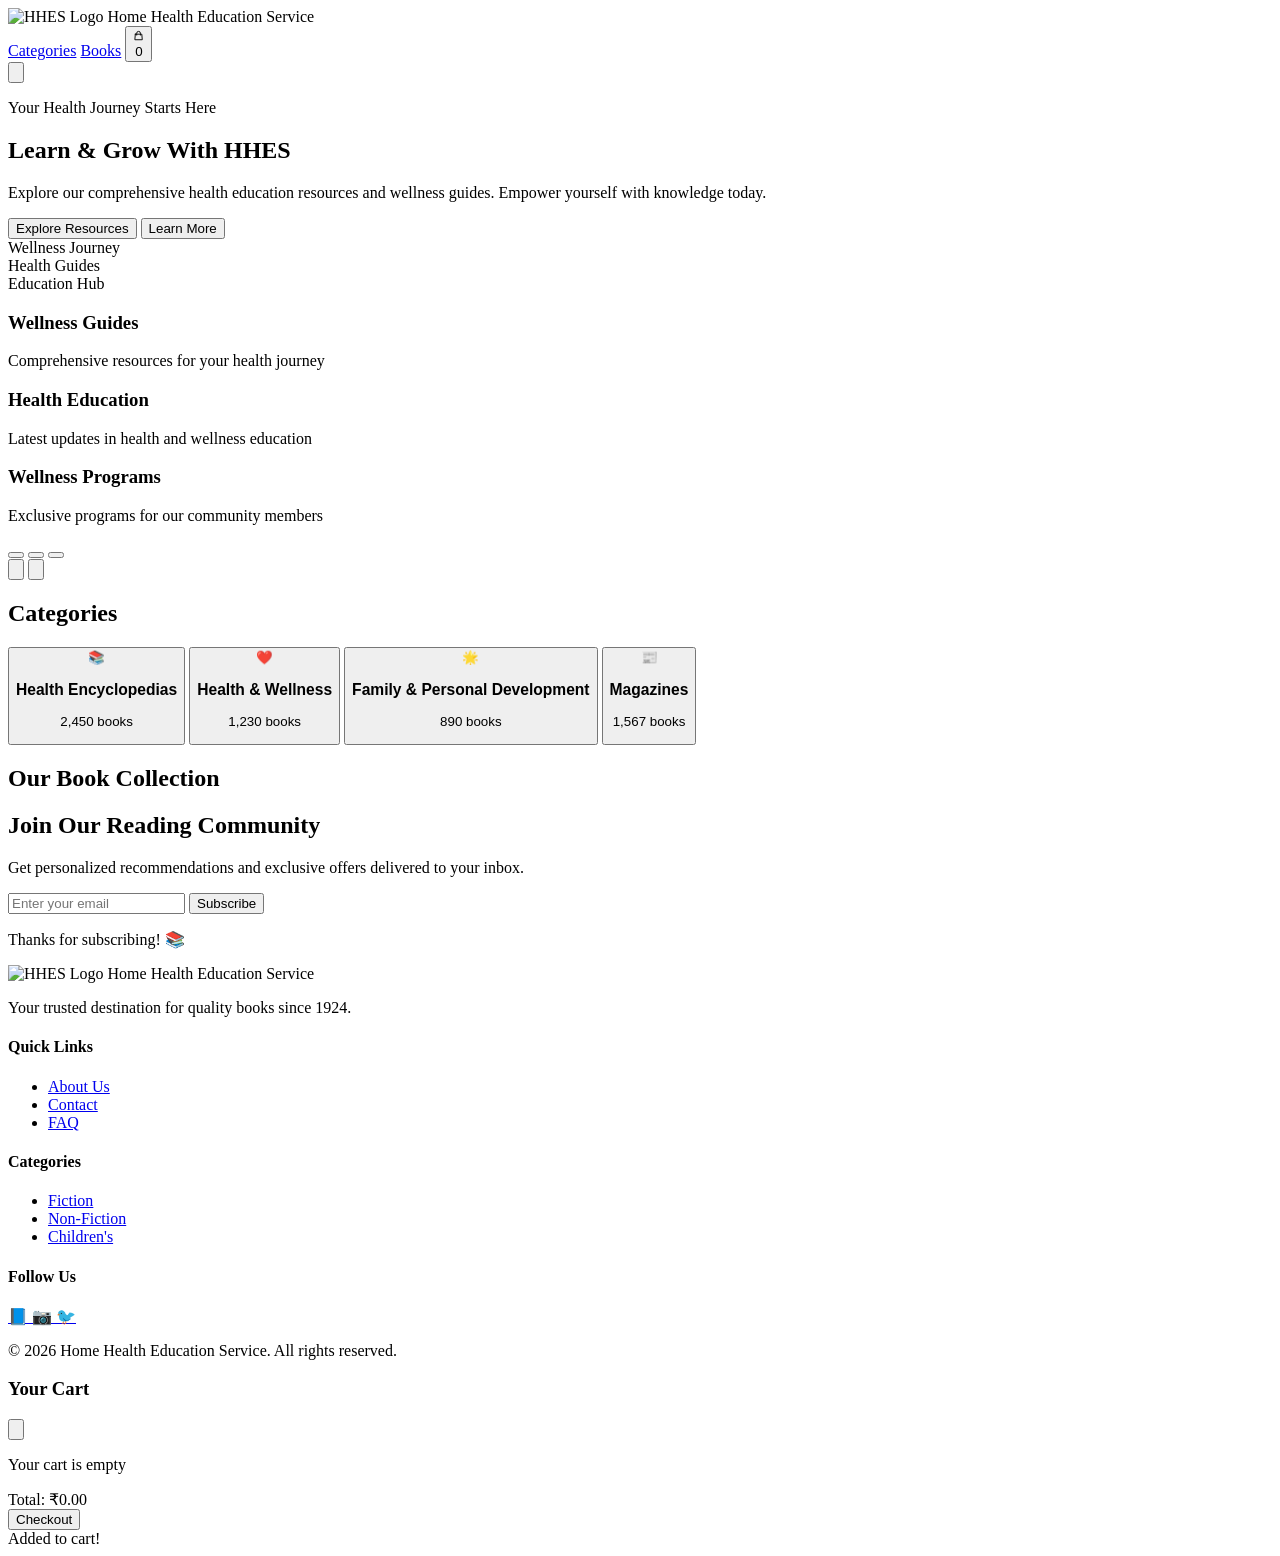
==== index.html @ a58db5fb "Add files via upload" ====
<!DOCTYPE html>
<html lang="en" class="h-full">
<head>
  <meta charset="UTF-8">
  <meta name="viewport" content="width=device-width, initial-scale=1.0">
  <title>Home Health Education Service</title>
  <script src="https://cdn.tailwindcss.com/3.4.17"></script>
  <script src="/_sdk/element_sdk.js"></script>
  <link rel="preconnect" href="https://fonts.googleapis.com">
  <link rel="preconnect" href="https://fonts.gstatic.com" crossorigin>
  <link href="https://fonts.googleapis.com/css2?family=Playfair+Display:wght@400;600;700&family=Source+Sans+3:wght@300;400;500;600&display=swap" rel="stylesheet">
  <link rel="stylesheet" href="assets/css/styles.css">
  <script src="/_sdk/data_sdk.js" type="text/javascript"></script>
</head>
<body class="h-full font-booody bg-amber-50 text-slate-800 overflow-auto">
  <div class="w-full min-h-full">
    <!-- Navigation -->
    <nav class="bg-white/80 backdrop-blur-md sticky top-0 z-50 border-b border-amber-200/50">
      <div class="max-w-7xl mx-auto px-4 sm:px-6 lg:px-8">
        <div class="flex justify-between items-center h-16">
          <div class="flex items-center gap-2">
            <!-- HHES logo; replace the src with your actual logo file -->
            <img src="assets/images/hhes-logo.png" alt="HHES Logo" class="hhes-logo w-8 h-8" />
            <span id="nav-store-name" class="font-display text-xl font-bold text-slate-800">Home Health Education Service</span>
          </div>
          <div id="nav-links" class="flex hidden md:flex flex-col md:flex-row items-center gap-4 md:gap-8 absolute md:static top-full left-0 w-full md:w-auto bg-white md:bg-transparent py-4 md:py-0">
            <a href="#categories" class="w-full text-center text-slate-600 hover:text-amber-700 transition-colors font-medium md:w-auto">Categories</a>
            <a href="#books" class="w-full text-center text-slate-600 hover:text-amber-700 transition-colors font-medium md:w-auto">Books</a>
            <button id="cart-btn" class="relative w-full flex justify-center items-center p-2 text-slate-600 hover:text-amber-700 transition-colors md:w-auto">
              <svg class="w-6 h-6" fill="none" stroke="currentColor" viewbox="0 0 24 24">
                <path stroke-linecap="round" stroke-linejoin="round" stroke-width="2" d="M16 11V7a4 4 0 00-8 0v4M5 9h14l1 12H4L5 9z" />
              </svg>
              <span id="cart-count" class="absolute -top-1 -right-1 bg-amber-600 text-white text-xs w-5 h-5 rounded-full flex items-center justify-center font-bold hidden">0</span>
            </button>
          </div>
          <button id="mobile-menu-btn" class="md:hidden p-2 text-slate-600">
            <svg class="w-6 h-6" fill="none" stroke="currentColor" viewbox="0 0 24 24">
              <path stroke-linecap="round" stroke-linejoin="round" stroke-width="2" d="M4 6h16M4 12h16M4 18h16" />
            </svg>
          </button>
        </div>
      </div>
    </nav>


    <!-- Hero Section -->
    <section class="relative overflow-hidden bg-gradient-to-br from-slate-800 via-slate-700 to-amber-900 py-20 lg:py-28">
      <div class="absolute inset-0 opacity-10">
        <div class="absolute top-10 left-10 w-72 h-72 bg-amber-400 rounded-full blur-3xl"></div>
        <div class="absolute bottom-10 right-10 w-96 h-96 bg-blue-400 rounded-full blur-3xl"></div>
      </div>
      <div class="relative max-w-7xl mx-auto px-4 sm:px-6 lg:px-8">
        <div class="grid lg:grid-cols-2 gap-12 items-center">
          <div class="text-center lg:text-left">
            <p id="tagline" class="text-amber-300 font-medium tracking-wider uppercase mb-4 animate-fade-in">Your Health Journey Starts Here</p>
            <h1 id="hero-title" class="font-display text-4xl sm:text-5xl lg:text-6xl font-bold text-white mb-6 leading-tight animate-fade-in animate-delay-1">Learn & Grow With HHES</h1>
            <p id="hero-subtitle" class="text-slate-300 text-lg sm:text-xl mb-8 max-w-xl mx-auto lg:mx-0 animate-fade-in animate-delay-2">Explore our comprehensive health education resources and wellness guides. Empower yourself with knowledge today.</p>
            <div class="flex flex-col sm:flex-row gap-4 justify-center lg:justify-start animate-fade-in animate-delay-3">
              <button id="cta-btn" class="bg-amber-500 hover:bg-amber-400 text-slate-900 font-semibold px-8 py-4 rounded-lg transition-all transform hover:scale-105 shadow-lg shadow-amber-500/30"> Explore Resources </button>
              <button class="border-2 border-white/30 hover:border-white/60 text-white font-semibold px-8 py-4 rounded-lg transition-all hover:bg-white/10"> Learn More </button>
            </div>
          </div>
          <div class="hidden lg:flex justify-center float-animation">
            <div class="relative">
              <div class="absolute -inset-4 bg-gradient-to-r from-amber-400 to-orange-500 rounded-2xl blur-2xl opacity-30"></div>
              <div class="relative bg-white rounded-2xl p-6 shadow-2xl">
                <div class="flex gap-4">
                  <div class="w-32 h-48 bg-gradient-to-br from-rose-400 to-rose-600 rounded-lg shadow-lg flex items-center justify-center"><span class="text-white font-display text-sm font-bold text-center px-2">Wellness Journey</span></div>
                  <div class="w-32 h-48 bg-gradient-to-br from-blue-400 to-indigo-600 rounded-lg shadow-lg flex items-center justify-center transform -translate-y-4"><span class="text-white font-display text-sm font-bold text-center px-2">Health Guides</span></div>
                  <div class="w-32 h-48 bg-gradient-to-br from-emerald-400 to-teal-600 rounded-lg shadow-lg flex items-center justify-center"><span class="text-white font-display text-sm font-bold text-center px-2">Education Hub</span></div>
                </div>
              </div>
            </div>
          </div>
        </div>
      </div>
    </section>

    <!-- Carousel Section -->
    <section class="bg-gradient-to-r from-slate-800 to-slate-900 py-12">
      <div class="max-w-7xl mx-auto px-4 sm:px-6 lg:px-8">
        <div class="relative overflow-hidden rounded-2xl">
          <div class="flex transition-transform duration-500 ease-out" id="carousel-track" style="transform: translateX(0%);">
            <div class="carousel-slide min-w-full bg-gradient-to-r from-rose-500 to-rose-600 p-8 text-white flex items-center justify-center rounded-2xl">
              <div class="text-center">
                <h3 id="slide-1-title" class="font-display text-3xl font-bold mb-2">Wellness Guides</h3>
                <p class="text-rose-100">Comprehensive resources for your health journey</p>
              </div>
            </div>
            <div class="carousel-slide min-w-full bg-gradient-to-r from-blue-500 to-blue-600 p-8 text-white flex items-center justify-center rounded-2xl">
              <div class="text-center">
                <h3 id="slide-2-title" class="font-display text-3xl font-bold mb-2">Health Education</h3>
                <p class="text-blue-100">Latest updates in health and wellness education</p>
              </div>
            </div>
            <div class="carousel-slide min-w-full bg-gradient-to-r from-emerald-500 to-emerald-600 p-8 text-white flex items-center justify-center rounded-2xl">
              <div class="text-center">
                <h3 id="slide-3-title" class="font-display text-3xl font-bold mb-2">Wellness Programs</h3>
                <p class="text-emerald-100">Exclusive programs for our community members</p>
              </div>
            </div>
          </div>
          <div class="absolute bottom-4 left-1/2 transform -translate-x-1/2 flex gap-2">
            <button onclick="goToSlide(0)" class="carousel-dot w-3 h-3 bg-white rounded-full opacity-100 transition-opacity" data-slide="0"></button>
            <button onclick="goToSlide(1)" class="carousel-dot w-3 h-3 bg-white rounded-full opacity-50 transition-opacity" data-slide="1"></button>
            <button onclick="goToSlide(2)" class="carousel-dot w-3 h-3 bg-white rounded-full opacity-50 transition-opacity" data-slide="2"></button>
          </div>
          <button onclick="prevSlide()" class="absolute left-4 top-1/2 transform -translate-y-1/2 bg-black/30 hover:bg-black/50 text-white p-3 rounded-full transition-colors">
            <svg class="w-5 h-5" fill="none" stroke="currentColor" viewbox="0 0 24 24">
              <path stroke-linecap="round" stroke-linejoin="round" stroke-width="2" d="M15 19l-7-7 7-7" />
            </svg>
          </button>
          <button onclick="nextSlide()" class="absolute right-4 top-1/2 transform -translate-y-1/2 bg-black/30 hover:bg-black/50 text-white p-3 rounded-full transition-colors">
            <svg class="w-5 h-5" fill="none" stroke="currentColor" viewbox="0 0 24 24">
              <path stroke-linecap="round" stroke-linejoin="round" stroke-width="2" d="M9 5l7 7-7 7" />
            </svg>
          </button>
        </div>
      </div>
    </section>

    <!-- Categories Section -->
    <section id="categories" class="py-16 bg-white">
      <div class="max-w-7xl mx-auto px-4 sm:px-6 lg:px-8">
        <h2 class="font-display text-3xl font-bold text-center mb-12 gradient-text">Categories</h2>
        <div class="grid grid-cols-2 md:grid-cols-4 gap-4">
          <button class="category-btn group p-6 bg-gradient-to-br from-rose-50 to-rose-100 rounded-2xl hover:from-rose-100 hover:to-rose-200 transition-all border border-rose-200">
            <div class="text-4xl mb-3">📚</div>
            <h3 class="font-semibold text-slate-800">Health Encyclopedias</h3>
            <p class="text-sm text-slate-500 mt-1">2,450 books</p>
          </button>
          <button class="category-btn group p-6 bg-gradient-to-br from-blue-50 to-blue-100 rounded-2xl hover:from-blue-100 hover:to-blue-200 transition-all border border-blue-200">
            <div class="text-4xl mb-3">❤️</div>
            <h3 class="font-semibold text-slate-800">Health & Wellness</h3>
            <p class="text-sm text-slate-500 mt-1">1,230 books</p>
          </button>
          <button class="category-btn group p-6 bg-gradient-to-br from-purple-50 to-purple-100 rounded-2xl hover:from-purple-100 hover:to-purple-200 transition-all border border-purple-200">
            <div class="text-4xl mb-3">🌟</div>
            <h3 class="font-semibold text-slate-800">Family & Personal Development</h3>
            <p class="text-sm text-slate-500 mt-1">890 books</p>
          </button>
          <button class="category-btn group p-6 bg-gradient-to-br from-amber-50 to-amber-100 rounded-2xl hover:from-amber-100 hover:to-amber-200 transition-all border border-amber-200">
            <div class="text-4xl mb-3">📰</div>
            <h3 class="font-semibold text-slate-800">Magazines</h3>
            <p class="text-sm text-slate-500 mt-1">1,567 books</p>
          </button>
        </div>
      </div>
    </section>

    <!-- Books Section -->
    <section id="books" class="py-16 bg-slate-50">
      <div class="max-w-7xl mx-auto px-4 sm:px-6 lg:px-8">
        <h2 class="font-display text-3xl font-bold text-center mb-12 gradient-text">Our Book Collection</h2>
        <div id="books-grid" class="grid grid-cols-1 md:grid-cols-2 lg:grid-cols-4 gap-6">
          <!-- Books will be dynamically loaded here -->
        </div>
      </div>
    </section>


    <!-- Newsletter -->
    <section class="py-16 bg-gradient-to-r from-slate-800 to-slate-900">
      <div class="max-w-3xl mx-auto px-4 sm:px-6 lg:px-8 text-center">
        <h2 class="font-display text-3xl font-bold text-white mb-4">Join Our Reading Community</h2>
        <p class="text-slate-300 mb-8">Get personalized recommendations and exclusive offers delivered to your inbox.</p>
        <form id="newsletter-form" class="flex flex-col sm:flex-row gap-4 max-w-md mx-auto">
          <input type="email" placeholder="Enter your email" class="flex-1 px-4 py-3 rounded-lg bg-white/10 border border-white/20 text-white placeholder-slate-400 focus:outline-none focus:border-amber-400 transition-colors" required>
          <button type="submit" class="bg-amber-500 hover:bg-amber-400 text-slate-900 font-semibold px-6 py-3 rounded-lg transition-colors"> Subscribe </button>
        </form>
        <p id="newsletter-message" class="text-emerald-400 mt-4 hidden">Thanks for subscribing! 📚</p>
      </div>
    </section>

    <!-- Footer -->
    <footer class="bg-slate-900 text-slate-400 py-12">
      <div class="max-w-7xl mx-auto px-4 sm:px-6 lg:px-8">
        <div class="grid md:grid-cols-4 gap-8">
          <div>
            <div class="flex items-center gap-2 mb-4">
              <!-- HHES logo in footer -->
              <img src="assets/images/hhes-logo.png" alt="HHES Logo" class="hhes-logo w-6 h-6" />
              <span id="footer-store-name" class="font-display text-lg font-bold text-white">Home Health Education Service</span>
            </div>
            <p class="text-sm">Your trusted destination for quality books since 1924.</p>
          </div>
          <div>
            <h4 class="font-semibold text-white mb-4">Quick Links</h4>
            <ul class="space-y-2 text-sm">
              <li><a href="#" class="hover:text-amber-400 transition-colors">About Us</a></li>
              <li><a href="#" class="hover:text-amber-400 transition-colors">Contact</a></li>
              <li><a href="#" class="hover:text-amber-400 transition-colors">FAQ</a></li>
            </ul>
          </div>
          <div>
            <h4 class="font-semibold text-white mb-4">Categories</h4>
            <ul class="space-y-2 text-sm">
              <li><a href="#" class="hover:text-amber-400 transition-colors">Fiction</a></li>
              <li><a href="#" class="hover:text-amber-400 transition-colors">Non-Fiction</a></li>
              <li><a href="#" class="hover:text-amber-400 transition-colors">Children's</a></li>
            </ul>
          </div>
          <div>
            <h4 class="font-semibold text-white mb-4">Follow Us</h4>
            <div class="flex gap-4">
              <a href="#" class="w-10 h-10 bg-slate-800 rounded-full flex items-center justify-center hover:bg-amber-600 transition-colors"> <span class="text-lg">📘</span> </a>
              <a href="#" class="w-10 h-10 bg-slate-800 rounded-full flex items-center justify-center hover:bg-amber-600 transition-colors"> <span class="text-lg">📷</span> </a>
              <a href="#" class="w-10 h-10 bg-slate-800 rounded-full flex items-center justify-center hover:bg-amber-600 transition-colors"> <span class="text-lg">🐦</span> </a>
            </div>
          </div>
        </div>
        <div class="border-t border-slate-800 mt-8 pt-8 text-center text-sm">
          <p>© 2026 Home Health Education Service. All rights reserved.</p>
        </div>
      </div>
    </footer>

    <!-- Cart Modal -->
    <div id="cart-modal" class="fixed inset-0 z-50 hidden">
      <div class="absolute inset-0 bg-black/50 backdrop-blur-sm" id="cart-overlay"></div>
      <div class="absolute right-0 top-0 h-full w-full max-w-md bg-white shadow-2xl transform transition-transform">
        <div class="p-6 border-b border-slate-200 flex justify-between items-center">
          <h3 class="font-display text-xl font-bold">Your Cart</h3>
          <button id="close-cart" class="p-2 hover:bg-slate-100 rounded-full transition-colors">
            <svg class="w-5 h-5" fill="none" stroke="currentColor" viewbox="0 0 24 24">
              <path stroke-linecap="round" stroke-linejoin="round" stroke-width="2" d="M6 18L18 6M6 6l12 12" />
            </svg>
          </button>
        </div>
        <div id="cart-items" class="p-6 overflow-auto" style="height: calc(100% - 180px);">
          <p class="text-slate-500 text-center py-12">Your cart is empty</p>
        </div>
        <div class="absolute bottom-0 left-0 right-0 p-6 bg-white border-t border-slate-200">
          <div class="flex justify-between items-center mb-4">
            <span class="font-semibold">Total:</span>
            <span id="cart-total" class="text-xl font-bold text-amber-700">₹0.00</span>
          </div>
          <button id="checkout-btn" class="w-full bg-amber-600 hover:bg-amber-500 text-white font-semibold py-3 rounded-lg transition-colors"> Checkout </button>
        </div>
      </div>
    </div>

    <!-- Toast Notification -->
    <div id="toast" class="fixed bottom-4 right-4 bg-emerald-600 text-white px-6 py-3 rounded-lg shadow-lg transform translate-y-20 opacity-0 transition-all z-50">
      <span id="toast-message">Added to cart!</span>
    </div>
  </div>

  <script src="assets/js/script.js"></script>
</body>
</html>
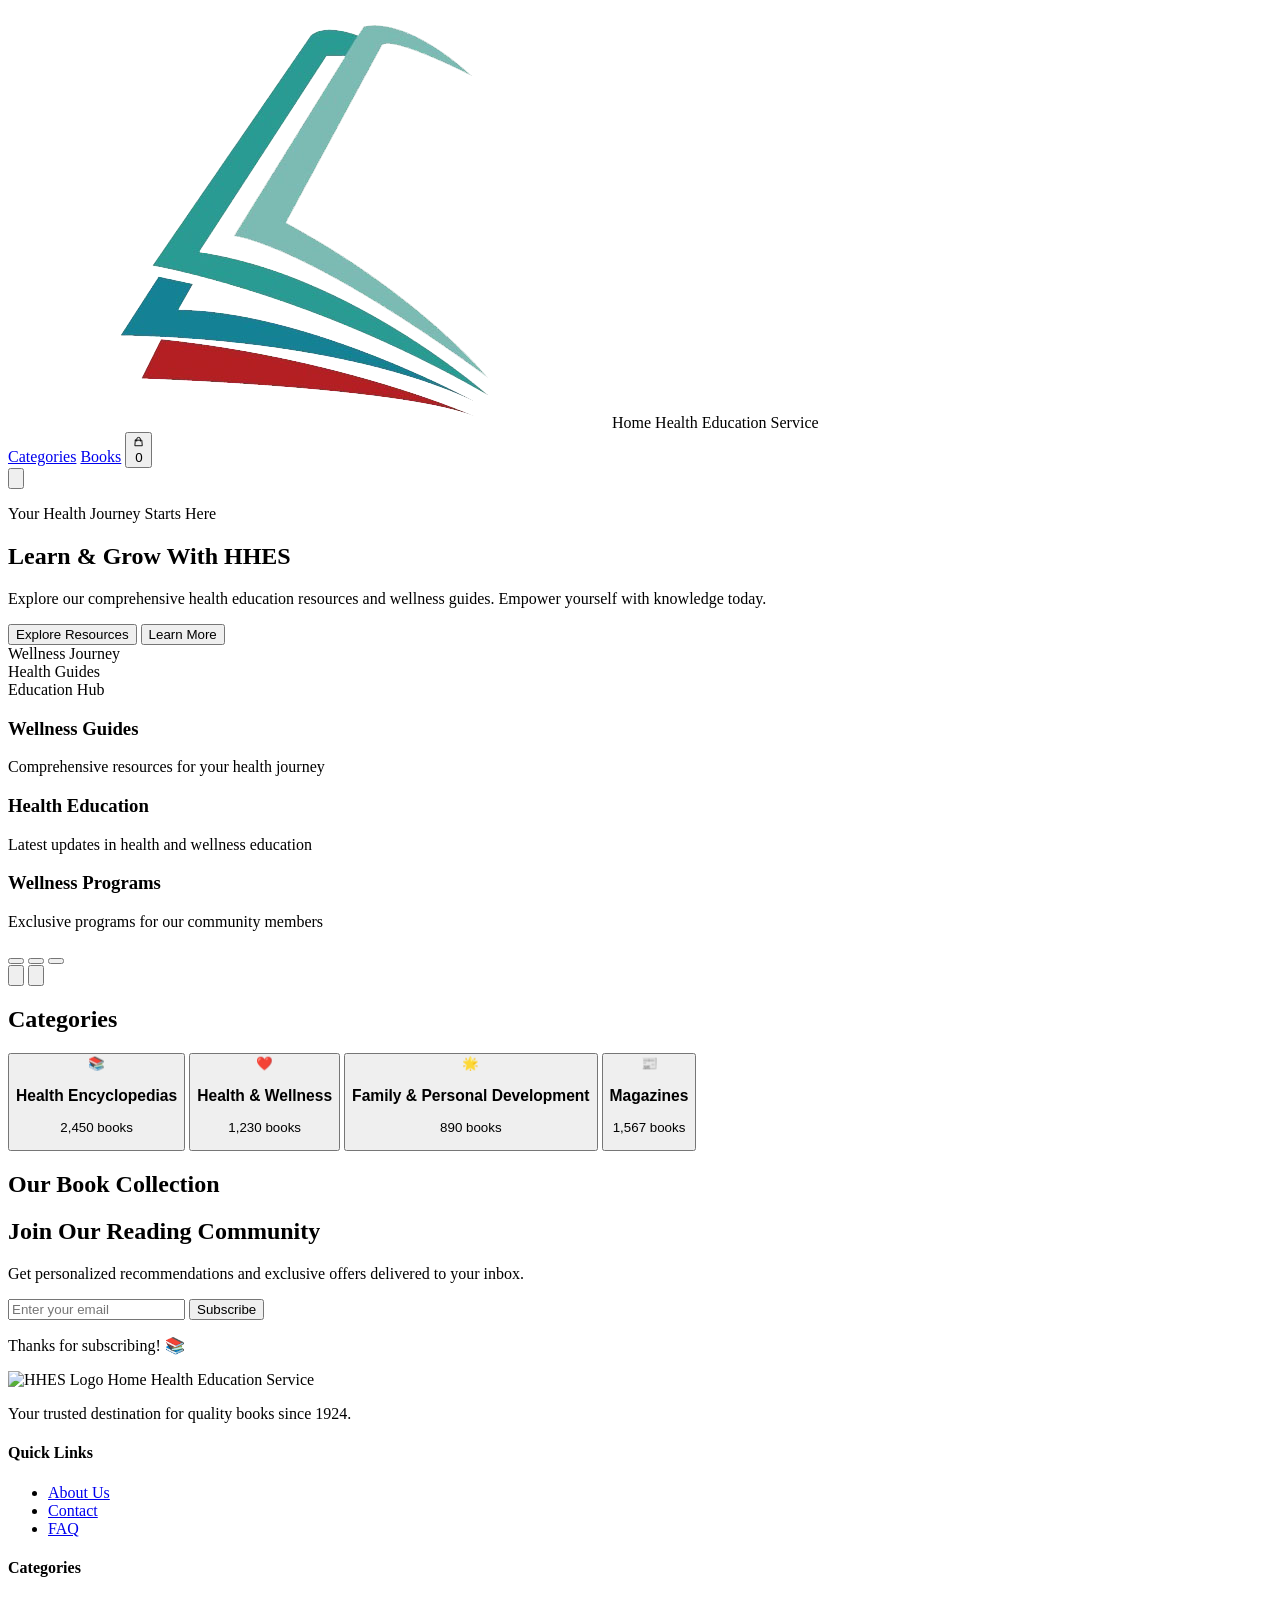
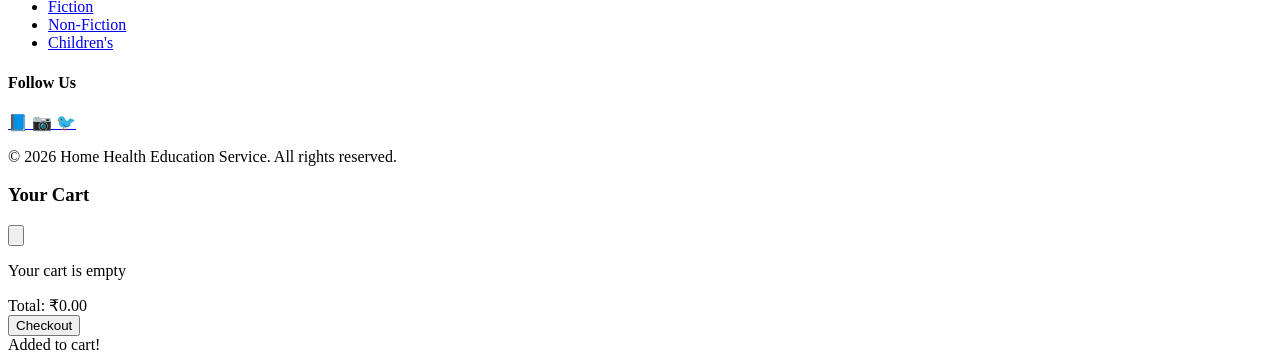
==== commit 75375dc2: "Update print statement from 'Hello' to 'Goodbye'" ====
--- a/index.html
+++ b/index.html
@@ -20,7 +20,7 @@
         <div class="flex justify-between items-center h-16">
           <div class="flex items-center gap-2">
             <!-- HHES logo; replace the src with your actual logo file -->
-            <img src="assets/images/hhes-logo.png" alt="HHES Logo" class="hhes-logo w-8 h-8" />
+            <img src="/hhes-logo.png" alt="HHES Logo" class="hhes-logo w-8 h-8" />
             <span id="nav-store-name" class="font-display text-xl font-bold text-slate-800">Home Health Education Service</span>
           </div>
           <div id="nav-links" class="flex hidden md:flex flex-col md:flex-row items-center gap-4 md:gap-8 absolute md:static top-full left-0 w-full md:w-auto bg-white md:bg-transparent py-4 md:py-0">
@@ -249,3 +249,5 @@
   <script src="assets/js/script.js"></script>
 </body>
 </html>
+
+
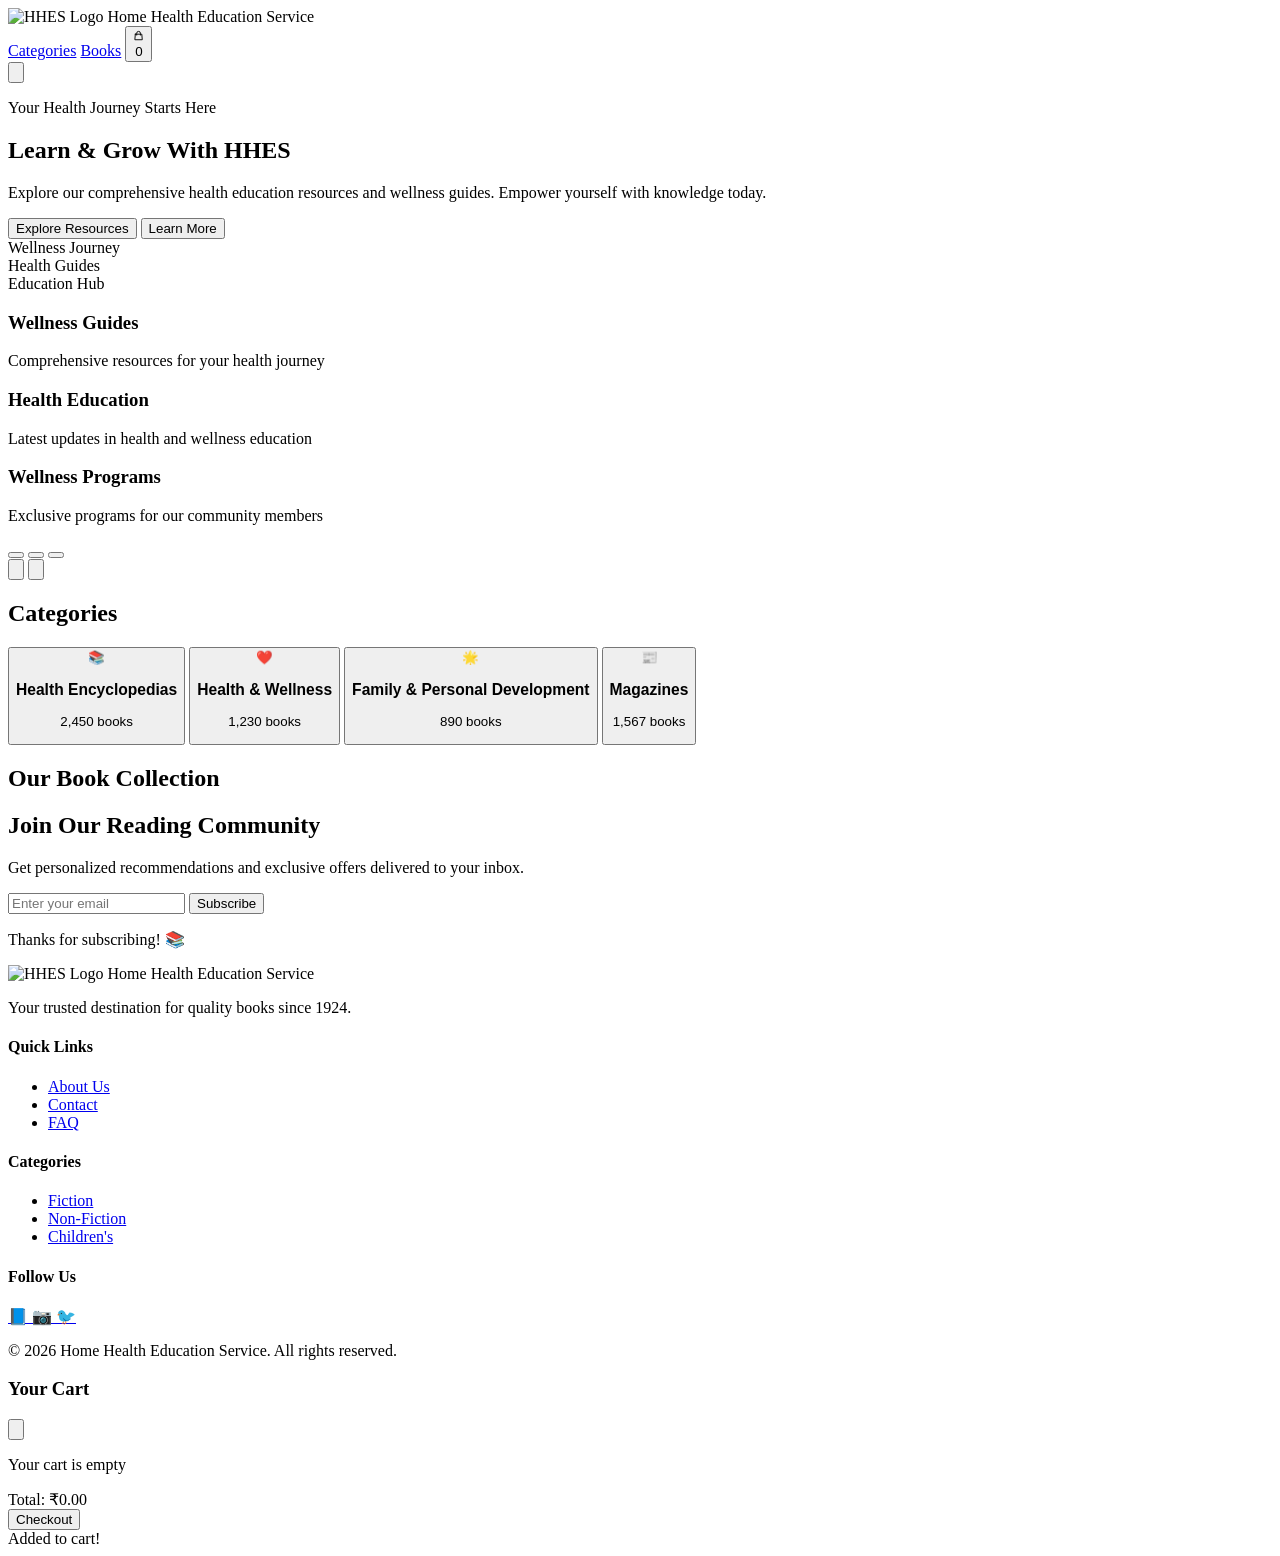
==== commit afe08f9d: "Update print statement from 'Hello' to 'Goodbye'" ====
--- a/index.html
+++ b/index.html
@@ -20,7 +20,7 @@
         <div class="flex justify-between items-center h-16">
           <div class="flex items-center gap-2">
             <!-- HHES logo; replace the src with your actual logo file -->
-            <img src="/hhes-logo.png" alt="HHES Logo" class="hhes-logo w-8 h-8" />
+            <img src="hhes/hhes-logo.png" alt="HHES Logo" class="hhes-logo w-8 h-8" />
             <span id="nav-store-name" class="font-display text-xl font-bold text-slate-800">Home Health Education Service</span>
           </div>
           <div id="nav-links" class="flex hidden md:flex flex-col md:flex-row items-center gap-4 md:gap-8 absolute md:static top-full left-0 w-full md:w-auto bg-white md:bg-transparent py-4 md:py-0">
@@ -251,3 +251,5 @@
 </html>
 
 
+
+
